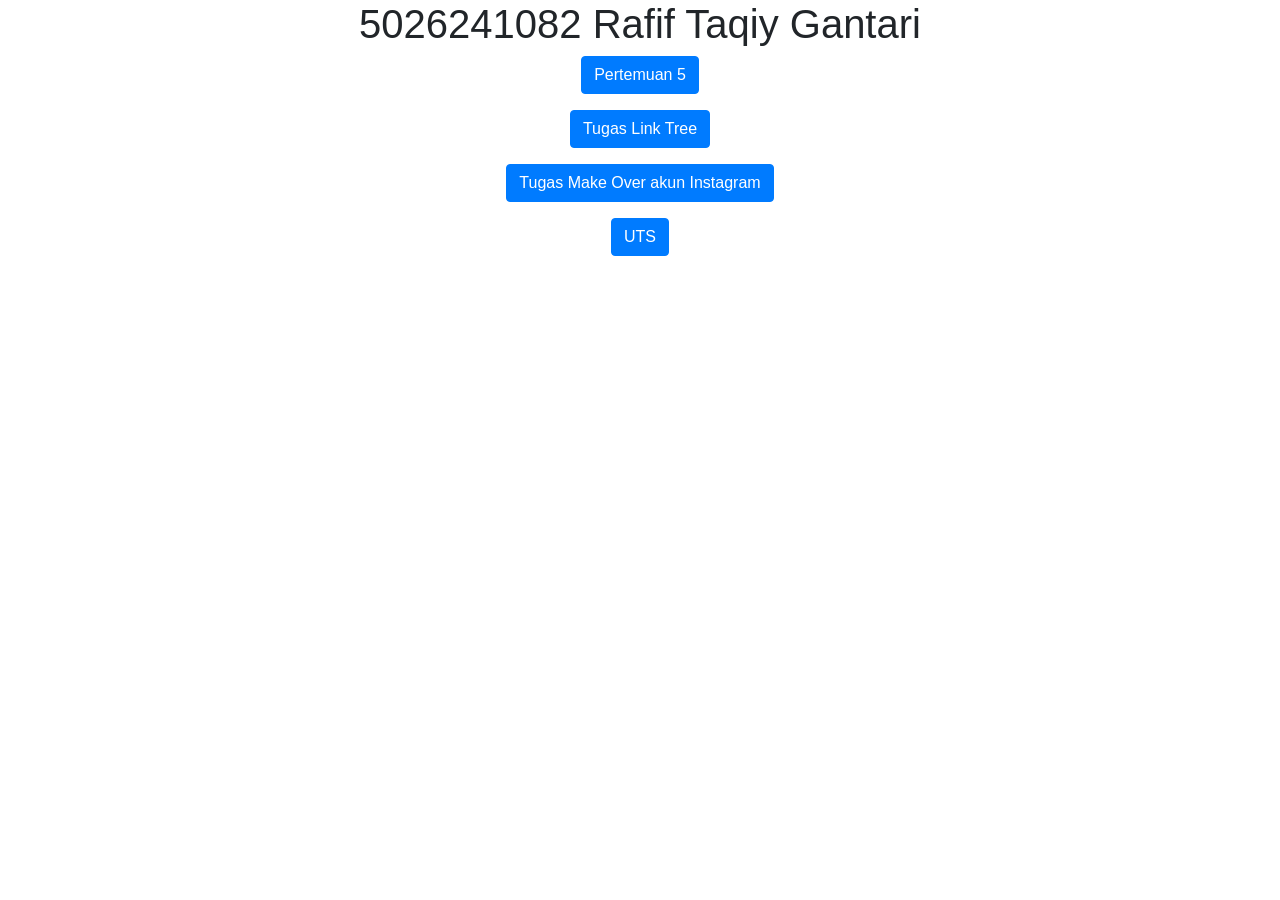
==== index.html @ cdd6b397 "Pertemuan 5" ====
<!doctype html>
<html lang="en">
  <head>
    <title>5026241082</title>
    <meta charset="utf-8" />
    <meta name="viewport" content="width=device-width, initial-scale=1" />
    <link
      rel="stylesheet"
      href="https://cdn.jsdelivr.net/npm/bootstrap@4.6.2/dist/css/bootstrap.min.css"
    />
    <script src="https://cdn.jsdelivr.net/npm/jquery@3.7.1/dist/jquery.slim.min.js"></script>
    <script src="https://cdn.jsdelivr.net/npm/popper.js@1.16.1/dist/umd/popper.min.js"></script>
    <script src="https://cdn.jsdelivr.net/npm/bootstrap@4.6.2/dist/js/bootstrap.bundle.min.js"></script>
  </head>

  <body>
    <div class="container">
        <center>
            <h1>5026241082 Rafif Taqiy Gantari</h1>
            <p>
                <a href="#" target="_blank" class="btn btn-primary">
                    Pertemuan 5
                </a>
            </p>
            <p> 
                <a href="#" target="_blank" class="btn btn-primary">
                    Tugas Link Tree
                </a>
            </p>
            <p>
                <a href="#" target="_blank" class="btn btn-primary">
                    Tugas Make Over akun Instagram
                </a>
            </p>
            <p>
                <a href="#" target="_blank" class="btn btn-primary">
                    UTS
                </a>
            </p>
        </center>
    </div>
  </body>
</html>
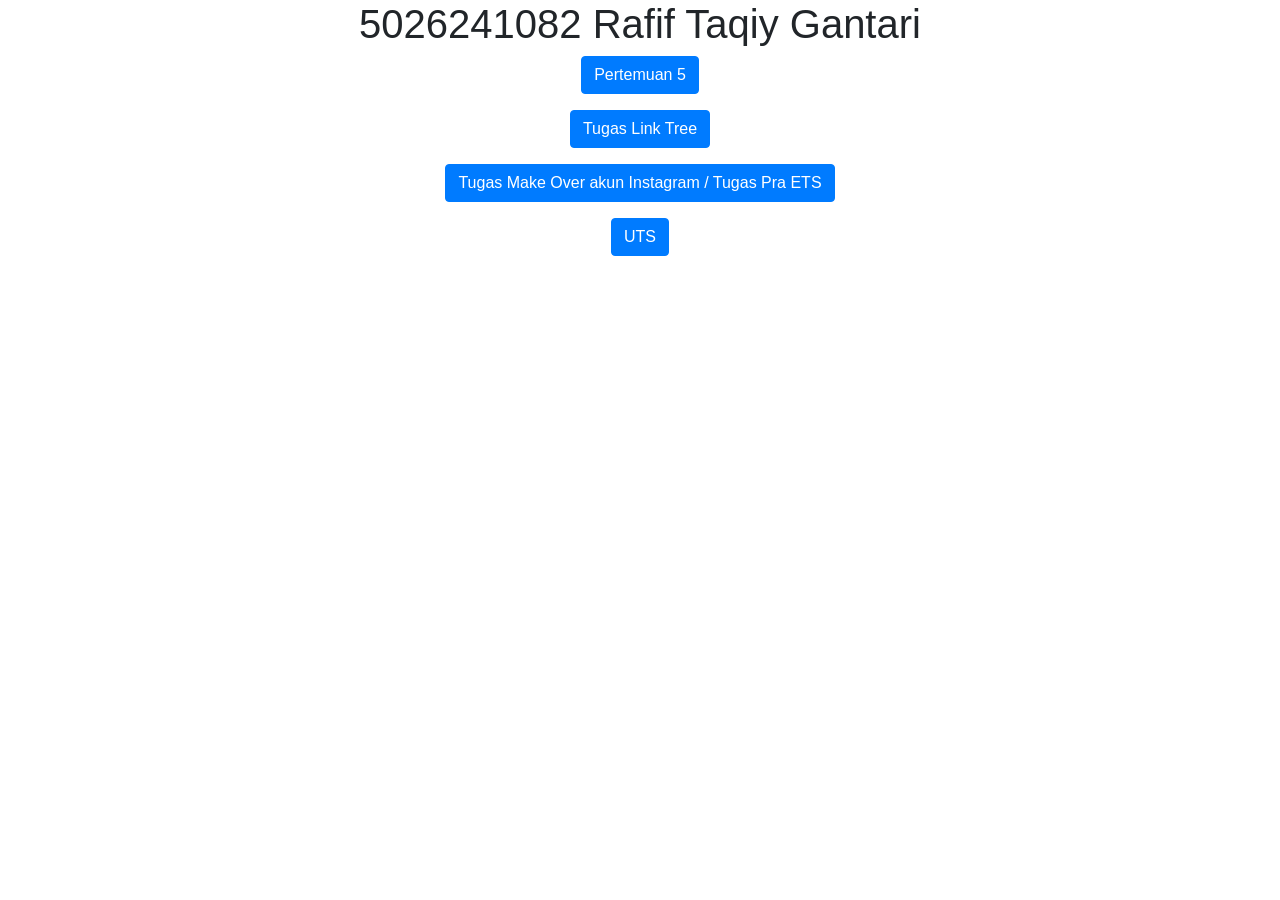
==== commit ad84b934: "Tugas pra ETS." ====
--- a/index.html
+++ b/index.html
@@ -18,18 +18,18 @@
         <center>
             <h1>5026241082 Rafif Taqiy Gantari</h1>
             <p>
-                <a href="#" target="_blank" class="btn btn-primary">
+                <a href="/pertemuan5.html" target="_blank" class="btn btn-primary">
                     Pertemuan 5
                 </a>
             </p>
             <p> 
-                <a href="#" target="_blank" class="btn btn-primary">
+                <a href="/linktree.html" target="_blank" class="btn btn-primary">
                     Tugas Link Tree
                 </a>
             </p>
             <p>
-                <a href="#" target="_blank" class="btn btn-primary">
-                    Tugas Make Over akun Instagram
+                <a href="/tugas_ets.html" target="_blank" class="btn btn-primary">
+                    Tugas Make Over akun Instagram / Tugas Pra ETS
                 </a>
             </p>
             <p>
